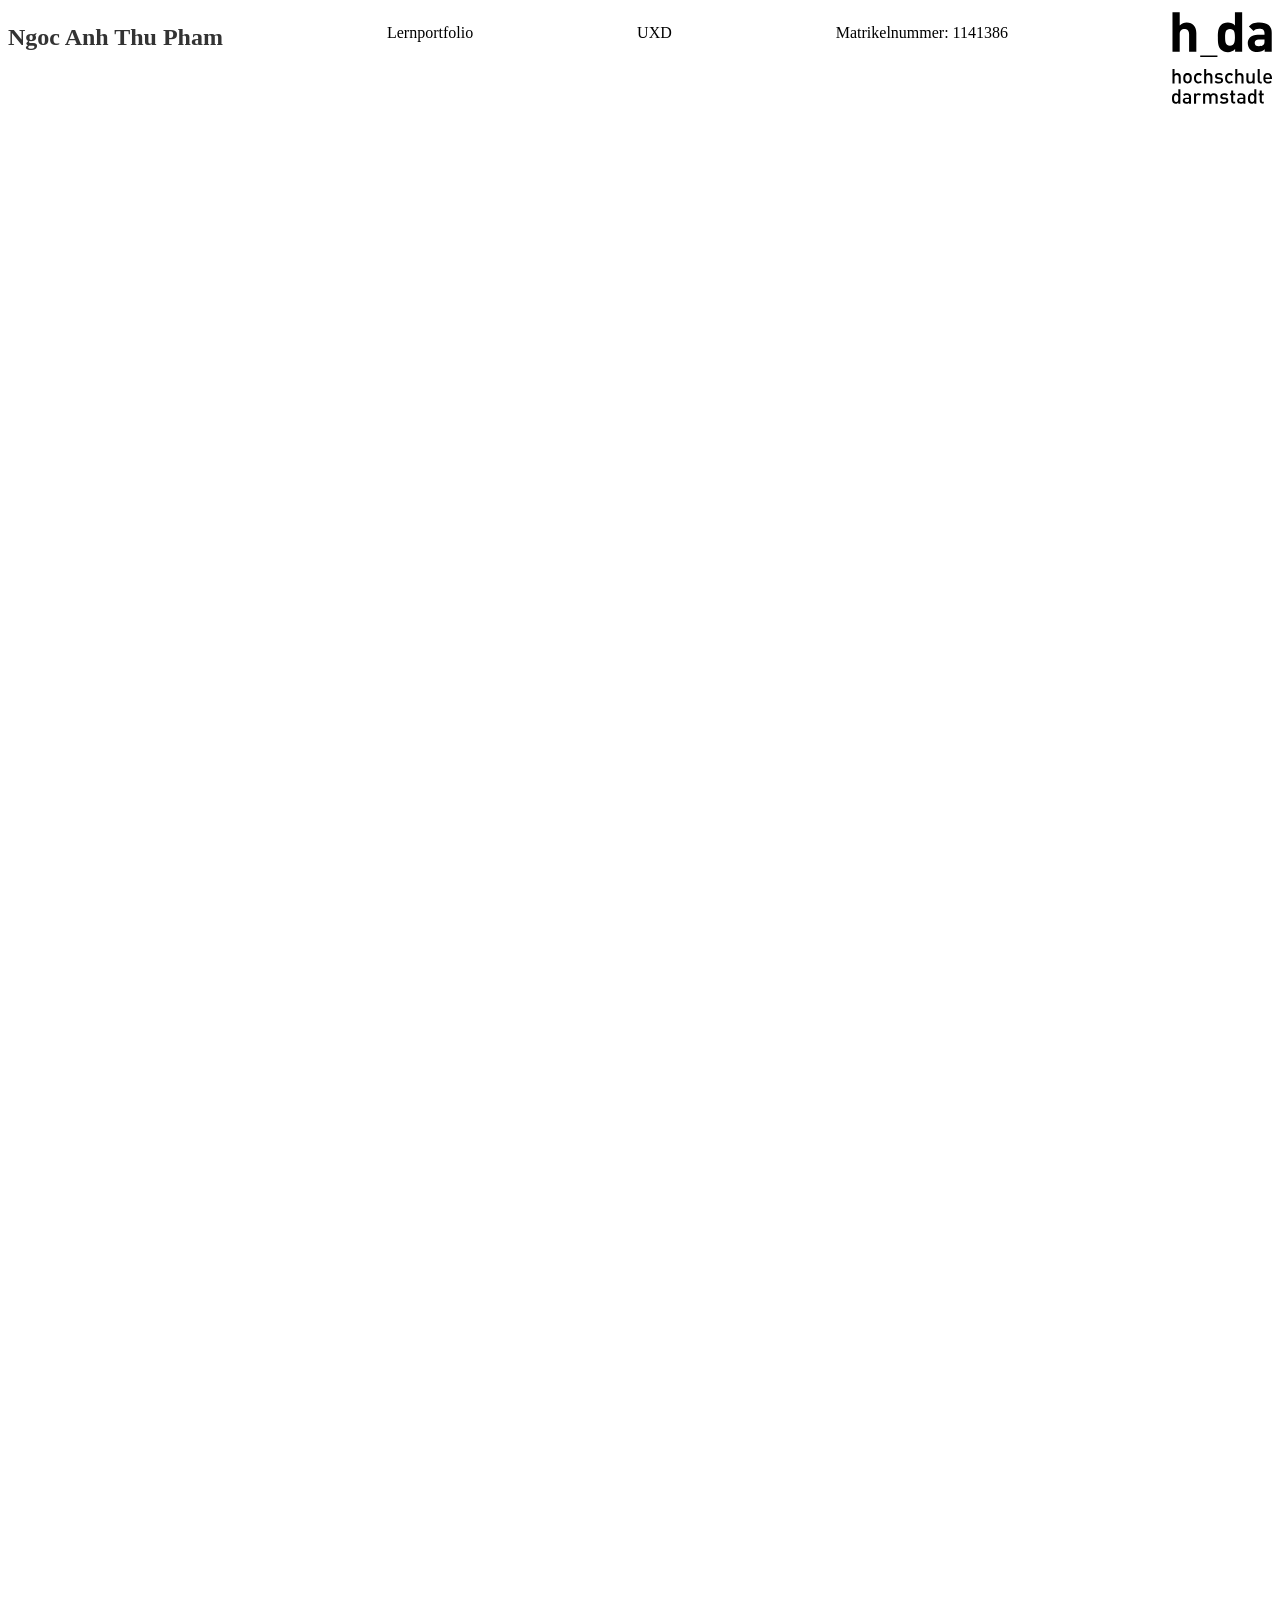
==== index.html @ 3f51e04d "updated" ====
<!DOCTYPE HTML>
<html lang="de">
    <head>
        <meta charset="UTF-8">
        <meta name="viewport" content="width=device-width, initial-scale=1.0">
        <title>P1_26_Lernportfolio_Pham-T_261105</title>
        <link rel="stylesheet" href="css">
        <link rel="preconnect" href="https://fonts.googleapis.com">
 
    <style>
        :root{
            --font: Cambria, serif;
        }
        header{
            display: grid;
            grid-template-columns: auto auto auto auto auto;
            justify-content: space-between;
        }
        header h1{
            font-size: 1.5em;
            color: #333;
        }
        .scroller{ 
            position: relative;
            height: 500vh;
        }
        .stage{
            position: sticky;
            top: 0;
            height: 100vh;
            overflow: hidden;
        }
    </style>
    </head>

    <body>
        <header>
            <h1> Ngoc Anh Thu Pham</h1>
            <p>Lernportfolio</p>
            <p>UXD</p>
            <p>Matrikelnummer: 1141386</p>
            <img src="hda-mobil.svg" alt="h-da Logo" width="100" height="100">
        </header>

        <main>
            <div class="scroller">
            </div>
        </main>
    
    <footer>
    </footer>

    </body>
    </html>
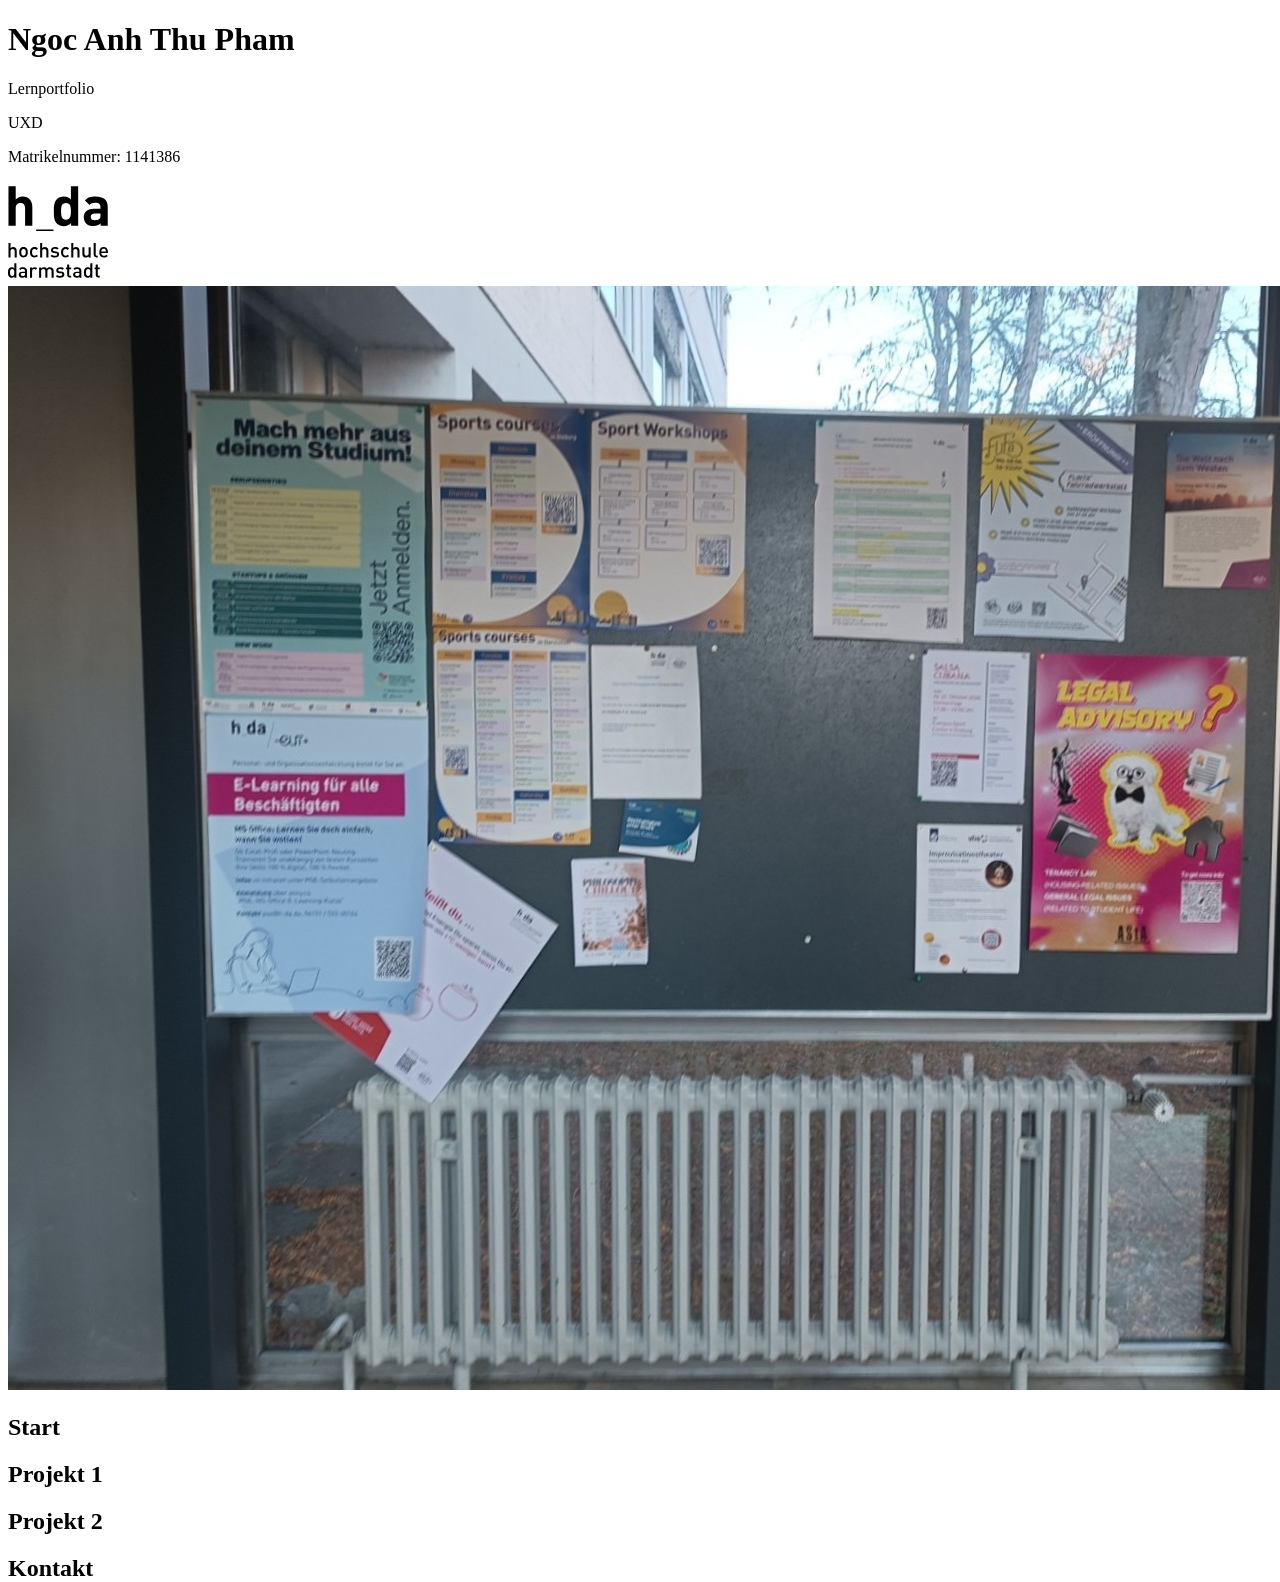
==== commit ae88ac6b: "updated \" ====
--- a/index.html
+++ b/index.html
@@ -4,37 +4,12 @@
         <meta charset="UTF-8">
         <meta name="viewport" content="width=device-width, initial-scale=1.0">
         <title>P1_26_Lernportfolio_Pham-T_261105</title>
-        <link rel="stylesheet" href="css">
+        <link rel="stylesheet" href="style.css">
         <link rel="preconnect" href="https://fonts.googleapis.com">
- 
-    <style>
-        :root{
-            --font: Cambria, serif;
-        }
-        header{
-            display: grid;
-            grid-template-columns: auto auto auto auto auto;
-            justify-content: space-between;
-        }
-        header h1{
-            font-size: 1.5em;
-            color: #333;
-        }
-        .scroller{ 
-            position: relative;
-            height: 500vh;
-        }
-        .stage{
-            position: sticky;
-            top: 0;
-            height: 100vh;
-            overflow: hidden;
-        }
-    </style>
     </head>
 
     <body>
-        <header>
+        <header id="header">
             <h1> Ngoc Anh Thu Pham</h1>
             <p>Lernportfolio</p>
             <p>UXD</p>
@@ -43,12 +18,54 @@
         </header>
 
         <main>
-            <div class="scroller">
+            <div class="scroller" id="scroller">
+                <div class="stage" id="stage">
+                    <img class="pano" id="pano" src="panorama.png" alt="" aria-hidden="true">
+                    <div class="track" id="track">
+                        <section><h2>Start</h2></section>
+                        <section><h2>Projekt 1</h2></section>
+                        <section><h2>Projekt 2</h2></section>
+                        <section><h2>Kontakt</h2></section>
+                    </div> 
+                </div>
             </div>
         </main>
     
     <footer>
     </footer>
 
+    <script>
+        const header = document.getElementById('header');
+        const scroller = document.getElementById('scroller');
+        const stage = document.getElementById('stage');
+        const track = document.getElementById('track');
+        const pano = document.getElementById('pano');
+
+        function layout() {
+            document.documentElement.style.setProperty('--hh', header.offsetHeight + 'px');
+        }
+        const travel = track.scrollWidth - stage.clientWidth;
+        scroller.style.height = (travel + stage.clientHeight) + 'px';
+        update();
+
+        function update() {
+            const maxScroll = scroller.offsetHeight - stage.clientHeight;
+            const p = maxScroll > 0
+            ? Math.min(Math.max(window.scrollY / maxScroll,0),1)
+            : 0;
+
+        const trackMax = track.scrollWidth - stage.clientWidth;
+        track.style.transform = `translate3d(${-p * trackMax}px,0,0)`;
+
+        const panoMax = Math.max(pano.offsetWidth - stage.clientWidth,0);
+        pano.style.transform = `translate3d(${-p * panoMax}px,0,0)`;
+        }
+
+        window.addEventListener('scroll', () => requestAnimationFrame(update), { passive: true });
+        window.addEventListener('resize', layout);
+        window.addEventListener('load', layout);
+        layout();
+    </script>
+
     </body>
     </html>
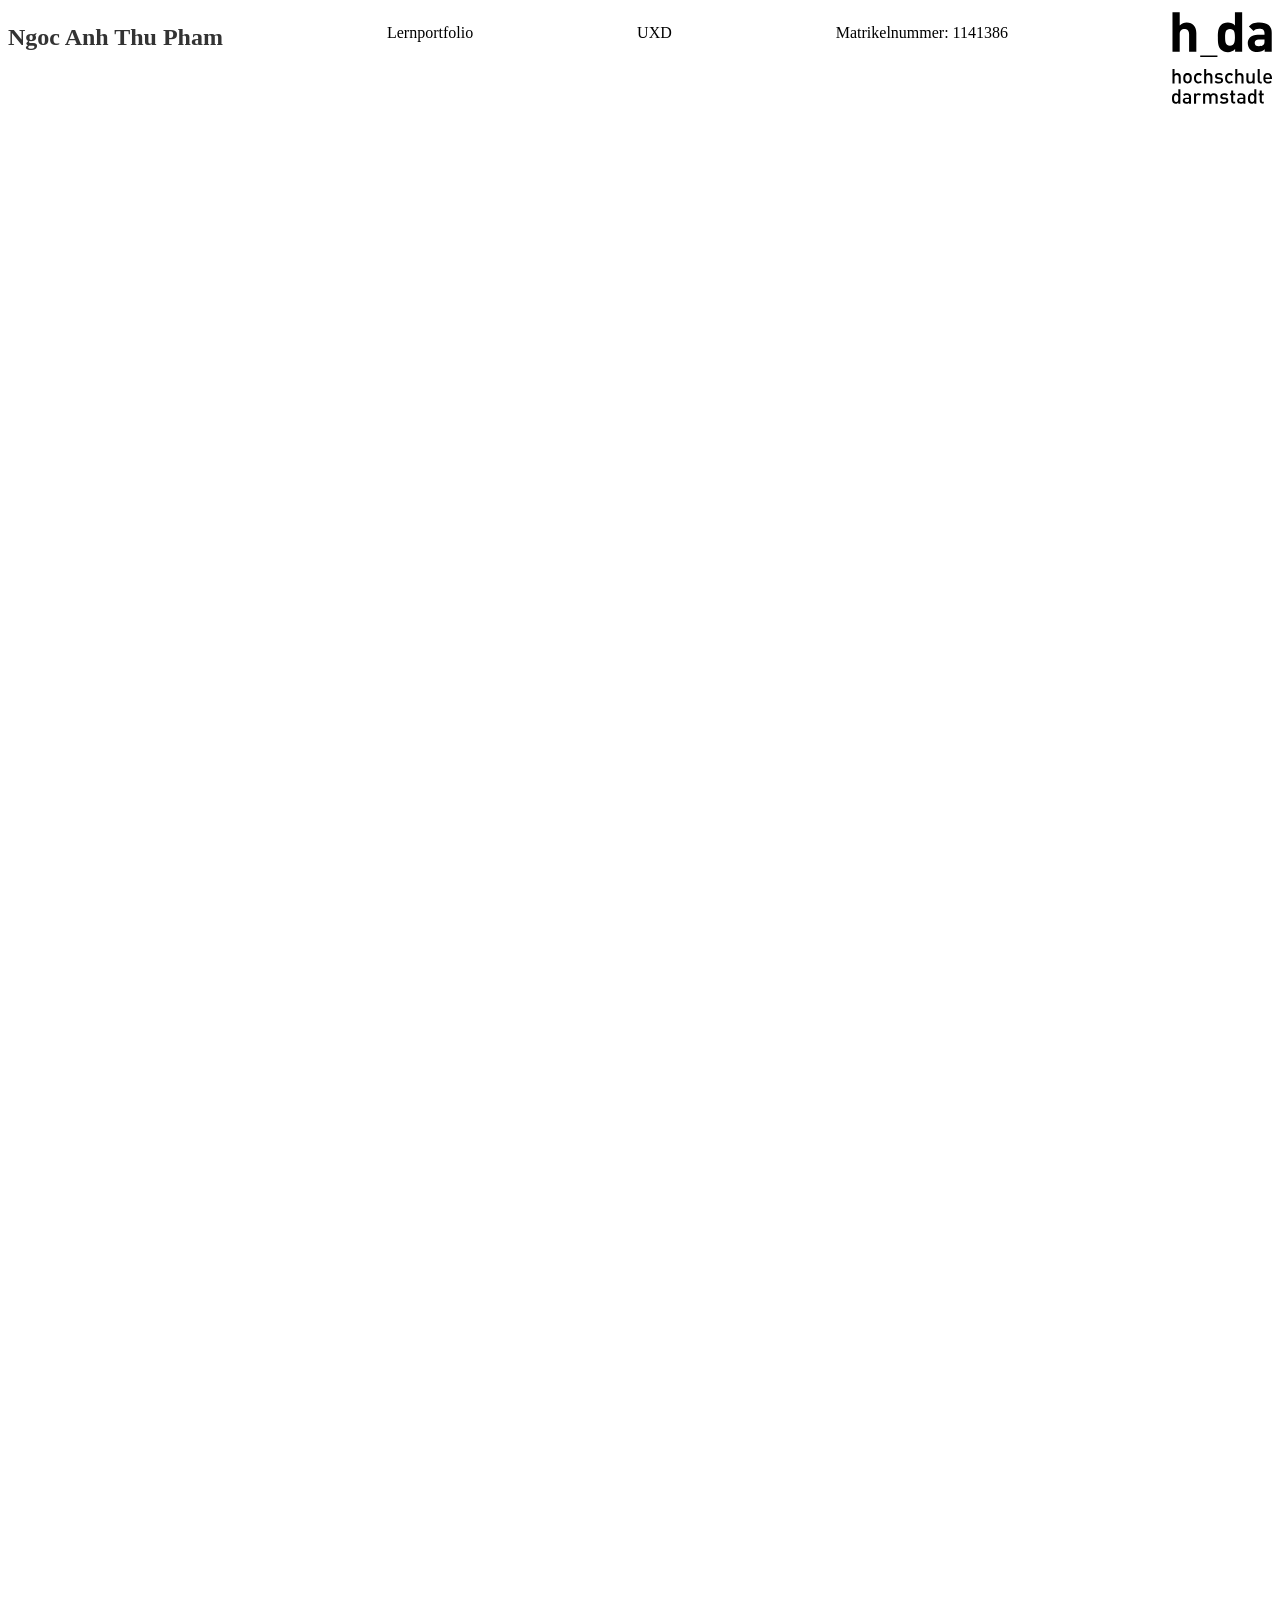
==== commit 72239f54: "Merge branch 'main' of https://github.com/phamngocanhthu05/Lernportfolio" ====
--- a/index.html
+++ b/index.html
@@ -1,71 +1,54 @@
-<!DOCTYPE HTML>
-<html lang="de">
-    <head>
-        <meta charset="UTF-8">
-        <meta name="viewport" content="width=device-width, initial-scale=1.0">
-        <title>P1_26_Lernportfolio_Pham-T_261105</title>
-        <link rel="stylesheet" href="style.css">
-        <link rel="preconnect" href="https://fonts.googleapis.com">
-    </head>
-
-    <body>
-        <header id="header">
-            <h1> Ngoc Anh Thu Pham</h1>
-            <p>Lernportfolio</p>
-            <p>UXD</p>
-            <p>Matrikelnummer: 1141386</p>
-            <img src="hda-mobil.svg" alt="h-da Logo" width="100" height="100">
-        </header>
-
-        <main>
-            <div class="scroller" id="scroller">
-                <div class="stage" id="stage">
-                    <img class="pano" id="pano" src="panorama.png" alt="" aria-hidden="true">
-                    <div class="track" id="track">
-                        <section><h2>Start</h2></section>
-                        <section><h2>Projekt 1</h2></section>
-                        <section><h2>Projekt 2</h2></section>
-                        <section><h2>Kontakt</h2></section>
-                    </div> 
-                </div>
-            </div>
-        </main>
-    
-    <footer>
-    </footer>
-
-    <script>
-        const header = document.getElementById('header');
-        const scroller = document.getElementById('scroller');
-        const stage = document.getElementById('stage');
-        const track = document.getElementById('track');
-        const pano = document.getElementById('pano');
-
-        function layout() {
-            document.documentElement.style.setProperty('--hh', header.offsetHeight + 'px');
-        }
-        const travel = track.scrollWidth - stage.clientWidth;
-        scroller.style.height = (travel + stage.clientHeight) + 'px';
-        update();
-
-        function update() {
-            const maxScroll = scroller.offsetHeight - stage.clientHeight;
-            const p = maxScroll > 0
-            ? Math.min(Math.max(window.scrollY / maxScroll,0),1)
-            : 0;
-
-        const trackMax = track.scrollWidth - stage.clientWidth;
-        track.style.transform = `translate3d(${-p * trackMax}px,0,0)`;
-
-        const panoMax = Math.max(pano.offsetWidth - stage.clientWidth,0);
-        pano.style.transform = `translate3d(${-p * panoMax}px,0,0)`;
-        }
-
-        window.addEventListener('scroll', () => requestAnimationFrame(update), { passive: true });
-        window.addEventListener('resize', layout);
-        window.addEventListener('load', layout);
-        layout();
-    </script>
-
-    </body>
+<!DOCTYPE HTML>
+<html lang="de">
+    <head>
+        <meta charset="UTF-8">
+        <meta name="viewport" content="width=device-width, initial-scale=1.0">
+        <title>P1_26_Lernportfolio_Pham-T_261105</title>
+        <link rel="stylesheet" href="css">
+        <link rel="preconnect" href="https://fonts.googleapis.com">
+ 
+    <style>
+        :root{
+            --font: Cambria, serif;
+        }
+        header{
+            display: grid;
+            grid-template-columns: auto auto auto auto auto;
+            justify-content: space-between;
+        }
+        header h1{
+            font-size: 1.5em;
+            color: #333;
+        }
+        .scroller{ 
+            position: relative;
+            height: 500vh;
+        }
+        .stage{
+            position: sticky;
+            top: 0;
+            height: 100vh;
+            overflow: hidden;
+        }
+    </style>
+    </head>
+
+    <body>
+        <header>
+            <h1> Ngoc Anh Thu Pham</h1>
+            <p>Lernportfolio</p>
+            <p>UXD</p>
+            <p>Matrikelnummer: 1141386</p>
+            <img src="hda-mobil.svg" alt="h-da Logo" width="100" height="100">
+        </header>
+
+        <main>
+            <div class="scroller">
+            </div>
+        </main>
+    
+    <footer>
+    </footer>
+
+    </body>
     </html>
